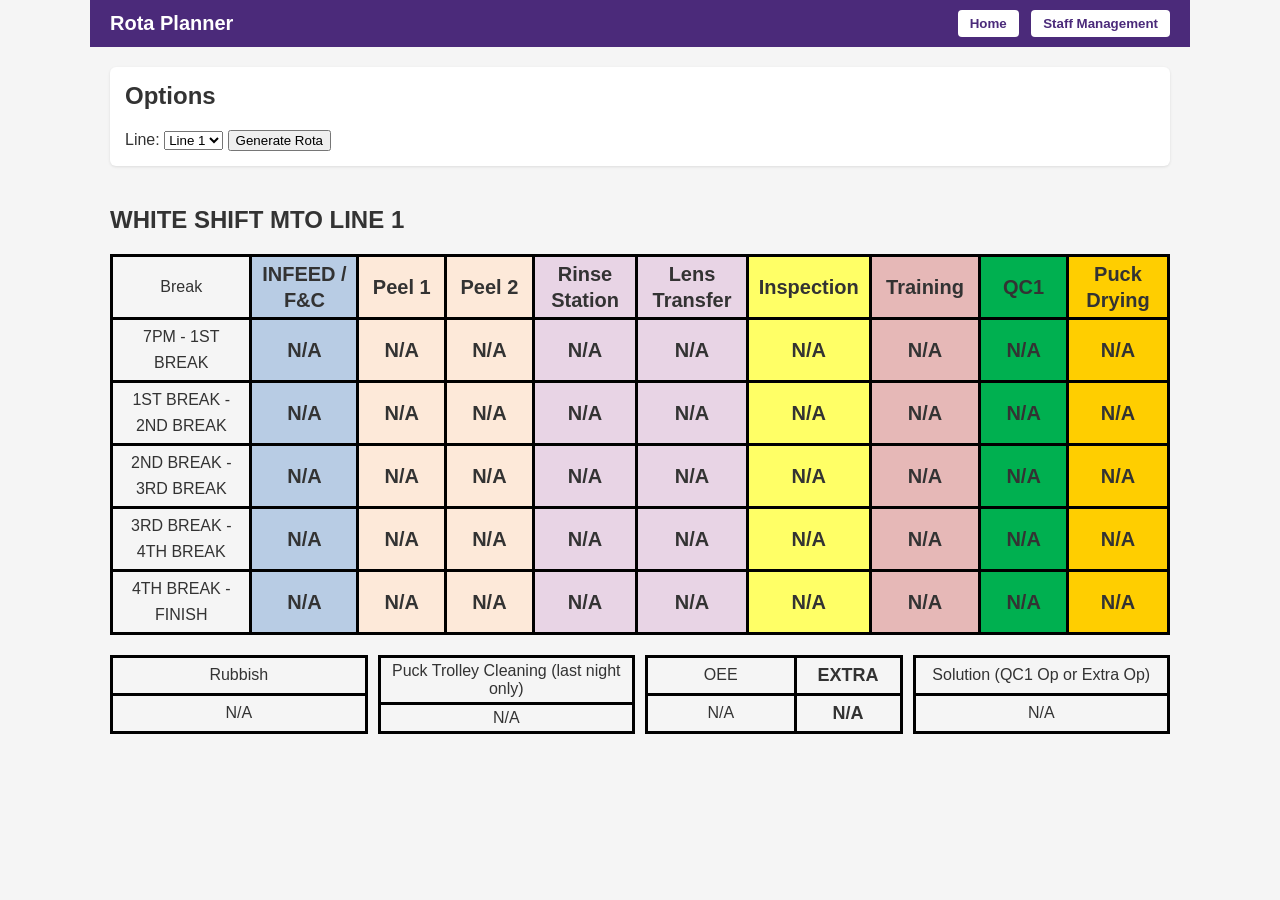
==== rota.html @ 8a0d936c "Rota_0.1" ====
<!DOCTYPE html>
<html lang="en">
<head>
  <meta charset="UTF-8">
  <title>Rota Planner</title>
  <link rel="stylesheet" href="css/style.css">
</head>
<body>
  <header>
    <h1>Rota Planner</h1>
    <nav>
      <button onclick="location.href='index.html'">Home</button>
      <button onclick="location.href='staff.html'">Staff Management</button>
    </nav>
  </header>

  <main class="page-container">

    <section class="panel">
      <h2>Options</h2>
      <label>
        Line:
        <select id="lineSelect">
          <option value="1">Line 1</option>
          <option value="2">Line 2</option>
        </select>
      </label>
      <button id="generateBtn">Generate Rota</button>
    </section>

    <section class="rota-container">
      <h2 id="rotaTitle">MTO Rota</h2>
      <table id="rotaTable" class="rota-table"></table>
      <div id="extras"></div>
    </section>

  </main>

  <script src="script/data.js"></script>
  <script src="script/rota.js"></script>
</body>
</html>
---- css/style.css ----
/* -----------------------------------------------------------
   GLOBAL
----------------------------------------------------------- */
body {
  max-width: 1100px;
  font-family: Arial, sans-serif;
  margin: 0 auto;
  background: #f5f5f5;
  color: #333;
}

header {
  background: #4b2a7a;
  color: #fff;
  padding: 10px 20px;
  display: flex;
  align-items: center;
  justify-content: space-between;
}

header h1 {
  margin: 0;
  font-size: 20px;
}

header nav button {
  margin-left: 8px;
  padding: 6px 12px;
  border: none;
  background: #fff;
  color: #4b2a7a;
  border-radius: 4px;
  cursor: pointer;
  font-weight: 600;
}

header nav button:hover {
  background: #e8e0f5;
}

.page-container {
  padding: 20px;
  display: flex;
  flex-direction: column;
  gap: 20px;
}

.panel {
  background: #fff;
  border-radius: 6px;
  padding: 15px;
  box-shadow: 0 1px 3px rgba(0,0,0,0.1);
}

.panel h2 {
  margin-top: 0;
}

/* -----------------------------------------------------------
   OPERATOR LIST
----------------------------------------------------------- */
.input-row {
  display: flex;
  gap: 8px;
  margin-bottom: 10px;
}

.input-row input {
  flex: 1;
  padding: 6px 8px;
}

.input-row button {
  padding: 6px 12px;
  border: none;
  background: #4b2a7a;
  color: #fff;
  border-radius: 4px;
  cursor: pointer;
}

.input-row button:hover {
  background: #6a3fa5;
}

.list {
  list-style: none;
  padding: 0;
  margin: 0;
}

.list-item {
  border-bottom: 1px solid #ddd;
  padding: 6px 0;
}

.delete-btn {
  border: none;
  background: transparent;
  color: #b00020;
  cursor: pointer;
  font-size: 14px;
}

/* -----------------------------------------------------------
   ROTA TABLE
----------------------------------------------------------- */
.rota-table {
  width: 100%;
  border-collapse: collapse;
  margin-top: 10px;
  font-size: 12px;
}

.rota-table th,
.rota-table td {
  width: 120px;
  text-align: center;
  border: 3px solid #000000;
  line-height: 26px;
  font-size: 20px;
  font-weight: 550;
  padding: 4px 6px;
  text-align: center;
}

.extras-row .rota-table th,
.extras-row .rota-table td {
  font-size: 18px;
  line-height: 18px;
}

/* Break column only */
.rota-table th:first-child,
.rota-table td:first-child {
  width: 230px;        /* smaller width */
  font-size: 16px;  
  font-weight: 540;
}


.rota-table th {
  /* background: #eee; */
}

/* === ROTA MODULE COLOURS  === */

/* INFEED / FILL & CLOSE */
.rota-col-infeedfc { background: #B8CCE4; }

/* Peel 1 */
.rota-col-peel1 { background: #fde9d9; }

/* Peel 2 */
.rota-col-peel2 { background: #fde9d9; }

/* Rinse Station */
.rota-col-rinsestation { background: #e8d4e5; }

/* Lens Transfer */
.rota-col-lenstransfer { background: #e8d4e5; }

/* Inspection */
.rota-col-inspection { background: #ffff66; }

/* Training */
.rota-col-training { background: #e6b8b7; }

/* QC1 */
.rota-col-qc1 { background: #00B050; }

/* Puck Drying */
.rota-col-puckdrying { background: #ffce00; }


/* -----------------------------------------------------------
   EXTRAS LAYOUT
----------------------------------------------------------- */
.extras-row {
  display: flex;
  flex-wrap: wrap;
  gap: 10px;
  margin-top: 10px;
}

.extras-row .rota-table {
  flex: 1 1 220px;
}

/* -----------------------------------------------------------
   TRAINING MATRIX (CSS GRID)
----------------------------------------------------------- */
.training-grid {
  display: grid;
  grid-template-columns: 160px repeat(9, 1fr); /* EXACT number of module columns */
  gap: 4px;
  align-items: center;
  font-size: 12px;
}

.training-header-cell {
  font-weight: 600;
  text-align: center;
  padding: 4px 6px;
  background: #f0f0f0;
  border: 1px solid #ddd;
}

.training-operator-cell {
  font-weight: 600;
  text-align: left;
  padding: 4px 6px;
  background: #fafafa;
  border: 1px solid #ddd;
}

.training-cell {
  display: flex;
  justify-content: center;
  align-items: center;
  padding: 4px 0;
  border: 1px solid #ddd;
}

.training-dot {
  cursor: pointer;
  font-size: 18px;
  line-height: 1;
}

.training-dot.trained {
  color: #6A1B9A; /* CooperVision purple */
}

.training-dot.untrained {
  color: #CCCCCC;
}

.training-cell:hover {
  background: #f3e9ff; /* light purple tint */
  cursor: pointer;
}


/* -----------------------------------------------------------
   MAIN MENU
----------------------------------------------------------- */
.main-menu {
  padding: 40px 20px;
  display: flex;
  justify-content: center;
  gap: 20px;
}

.main-menu button {
  padding: 16px 24px;
  font-size: 16px;
  border-radius: 6px;
  border: none;
  background: #4b2a7a;
  color: #fff;
  cursor: pointer;
  font-weight: 600;
}

.main-menu button:hover {
  background: #6a3fa5;
}

@media print {
    body {
        max-width: 1000px;
        margin: 0 auto;
    }
}
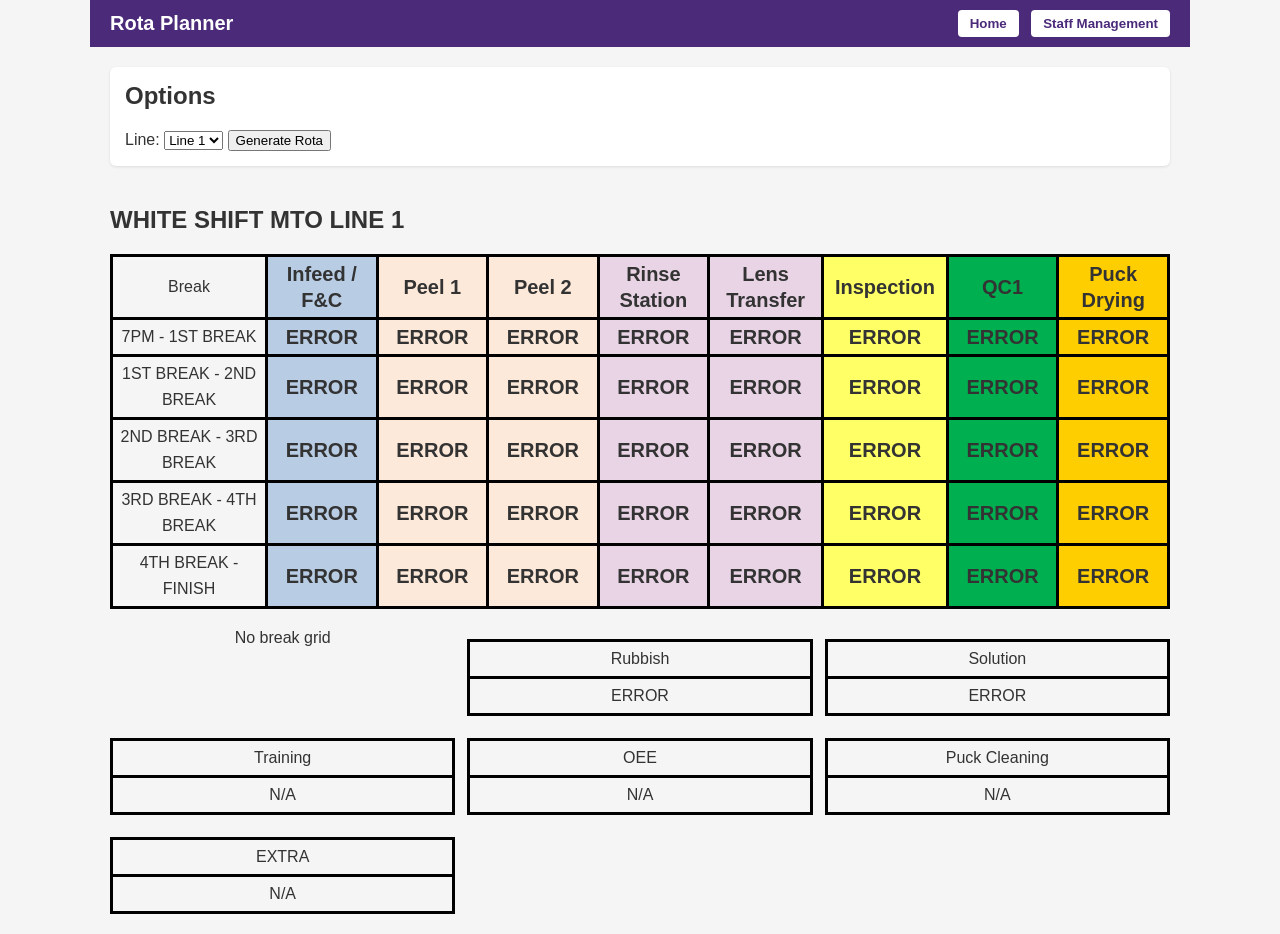
==== commit 44cfd696: "Latest rota updates" ====
--- a/rota.html
+++ b/rota.html
@@ -36,7 +36,9 @@
 
   </main>
 
-  <script src="script/data.js"></script>
+  <!-- Load order MUST be exactly like this -->
+  <script src="script/modules.js"></script>
   <script src="script/rota.js"></script>
+  <script src="script/extra.js"></script>
 </body>
 </html>
--- a/css/style.css
+++ b/css/style.css
@@ -139,9 +139,9 @@
 }
 
 
-.rota-table th {
-  /* background: #eee; */
-}
+/* .rota-table th {
+  background: #eee;
+} */
 
 /* === ROTA MODULE COLOURS  === */
 
@@ -176,15 +176,18 @@
 /* -----------------------------------------------------------
    EXTRAS LAYOUT
 ----------------------------------------------------------- */
-.extras-row {
-  display: flex;
-  flex-wrap: wrap;
-  gap: 10px;
-  margin-top: 10px;
-}
-
-.extras-row .rota-table {
-  flex: 1 1 220px;
+.extras-grid {
+  display: grid;
+  grid-template-columns: repeat(3, 1fr);
+  grid-auto-rows: auto;
+  gap: 12px;
+  margin-top: 20px;
+}
+
+.extras-cell {
+  display: flex;
+  justify-content: center;
+  align-items: flex-start;
 }
 
 /* -----------------------------------------------------------
@@ -239,6 +242,33 @@
 .training-cell:hover {
   background: #f3e9ff; /* light purple tint */
   cursor: pointer;
+}
+
+/* Operator row layout in staff page */
+.operator-row {
+  display: flex;
+  flex-wrap: wrap;
+  gap: 8px;
+  align-items: center;
+}
+
+.operator-field {
+  display: flex;
+  flex-direction: column;
+  font-size: 12px;
+}
+
+.operator-field span {
+  margin-bottom: 2px;
+}
+
+/* Permanent / Agency colours in training matrix */
+.operator-permanent {
+  background-color: #d9eaf7;
+}
+
+.operator-agency {
+  background-color: #ffe6cc;
 }
 
 
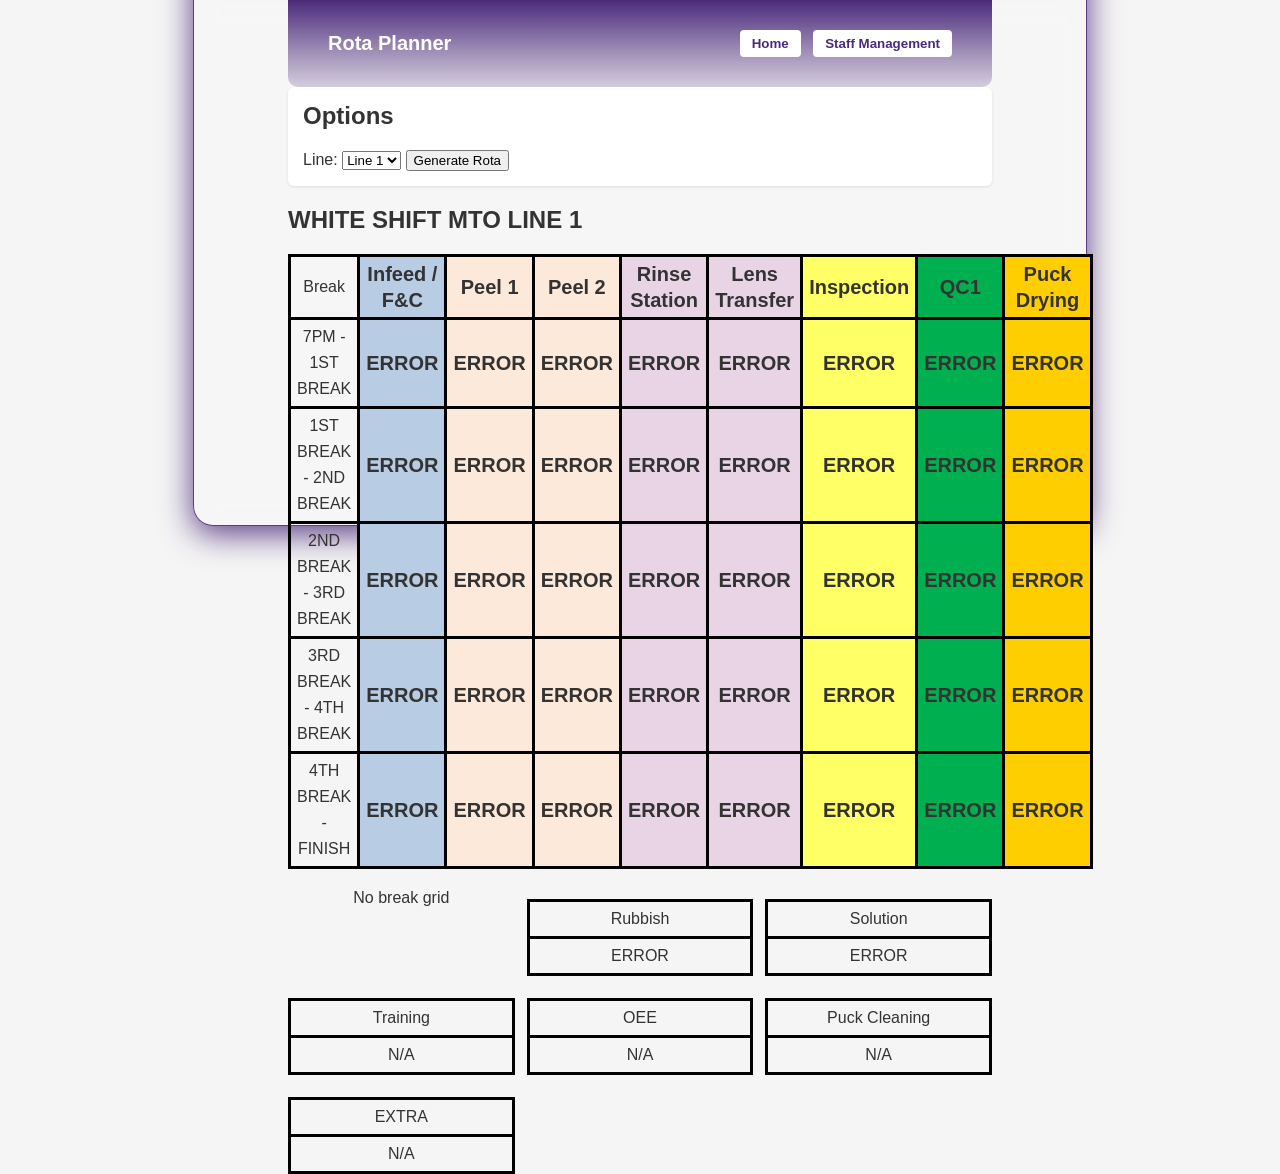
==== commit 1df55611: "GitHubToken update" ====
--- a/rota.html
+++ b/rota.html
@@ -6,6 +6,7 @@
   <link rel="stylesheet" href="css/style.css">
 </head>
 <body>
+  <div class="glass-panel"></div>
   <header>
     <h1>Rota Planner</h1>
     <nav>
--- a/css/style.css
+++ b/css/style.css
@@ -2,20 +2,57 @@
    GLOBAL
 ----------------------------------------------------------- */
 body {
-  max-width: 1100px;
+  width: 50%;
   font-family: Arial, sans-serif;
   margin: 0 auto;
   background: #f5f5f5;
   color: #333;
 }
 
+.bg-image {
+  position: fixed;
+  top: 0;
+  left: 0;
+  width: 100vw;
+  height: 100vh;
+  object-fit: cover;
+  z-index: -1;
+}
+
+/* Glass panel */
+.glass-panel {
+  position: absolute;
+  /* top: 50%; */
+  left: 50%;
+  transform: translate(-50%, -50%);
+  width: 60%;
+  height: 140%;
+  padding: 30px;
+  border-radius: 20px;
+  z-index: -1;
+
+  background: rgba(255, 255, 255, 0.15);
+  backdrop-filter: blur(12px);
+  -webkit-backdrop-filter: blur(12px);
+
+  border: 1px solid rgba(75, 42, 122, 0.9);
+  box-shadow: 0 8px 32px rgba(75, 42, 122, 0.9);
+
+  text-align: center;
+  color: #fff;
+}
+
 header {
-  background: #4b2a7a;
+  background: linear-gradient(to bottom,
+      #4b2a7a 0%,
+      rgba(75, 42, 122, 0.5) 60%,
+      rgba(75, 42, 122, 0.2) 100%);
   color: #fff;
-  padding: 10px 20px;
+  padding: 30px 40px;
   display: flex;
   align-items: center;
   justify-content: space-between;
+  border-radius: 0 0 10px 10px;
 }
 
 header h1 {
@@ -38,7 +75,21 @@
   background: #e8e0f5;
 }
 
-.page-container {
+.btn-save {
+  margin-top: 10px;
+  background: #0078d4;
+  color: white;
+  padding: 8px 14px;
+  border: none;
+  border-radius: 4px;
+  cursor: pointer;
+}
+
+.btn-save:hover {
+  background: #005fa3;
+}
+
+</style>.page-container {
   padding: 20px;
   display: flex;
   flex-direction: column;
@@ -49,7 +100,7 @@
   background: #fff;
   border-radius: 6px;
   padding: 15px;
-  box-shadow: 0 1px 3px rgba(0,0,0,0.1);
+  box-shadow: 0 1px 3px rgba(0, 0, 0, 0.1);
 }
 
 .panel h2 {
@@ -133,8 +184,9 @@
 /* Break column only */
 .rota-table th:first-child,
 .rota-table td:first-child {
-  width: 230px;        /* smaller width */
-  font-size: 16px;  
+  width: 230px;
+  /* smaller width */
+  font-size: 16px;
   font-weight: 540;
 }
 
@@ -146,31 +198,49 @@
 /* === ROTA MODULE COLOURS  === */
 
 /* INFEED / FILL & CLOSE */
-.rota-col-infeedfc { background: #B8CCE4; }
+.rota-col-infeedfc {
+  background: #B8CCE4;
+}
 
 /* Peel 1 */
-.rota-col-peel1 { background: #fde9d9; }
+.rota-col-peel1 {
+  background: #fde9d9;
+}
 
 /* Peel 2 */
-.rota-col-peel2 { background: #fde9d9; }
+.rota-col-peel2 {
+  background: #fde9d9;
+}
 
 /* Rinse Station */
-.rota-col-rinsestation { background: #e8d4e5; }
+.rota-col-rinsestation {
+  background: #e8d4e5;
+}
 
 /* Lens Transfer */
-.rota-col-lenstransfer { background: #e8d4e5; }
+.rota-col-lenstransfer {
+  background: #e8d4e5;
+}
 
 /* Inspection */
-.rota-col-inspection { background: #ffff66; }
+.rota-col-inspection {
+  background: #ffff66;
+}
 
 /* Training */
-.rota-col-training { background: #e6b8b7; }
+.rota-col-training {
+  background: #e6b8b7;
+}
 
 /* QC1 */
-.rota-col-qc1 { background: #00B050; }
+.rota-col-qc1 {
+  background: #00B050;
+}
 
 /* Puck Drying */
-.rota-col-puckdrying { background: #ffce00; }
+.rota-col-puckdrying {
+  background: #ffce00;
+}
 
 
 /* -----------------------------------------------------------
@@ -195,7 +265,8 @@
 ----------------------------------------------------------- */
 .training-grid {
   display: grid;
-  grid-template-columns: 160px repeat(9, 1fr); /* EXACT number of module columns */
+  grid-template-columns: 160px repeat(9, 1fr);
+  /* EXACT number of module columns */
   gap: 4px;
   align-items: center;
   font-size: 12px;
@@ -232,7 +303,8 @@
 }
 
 .training-dot.trained {
-  color: #6A1B9A; /* CooperVision purple */
+  color: #6A1B9A;
+  /* CooperVision purple */
 }
 
 .training-dot.untrained {
@@ -240,7 +312,8 @@
 }
 
 .training-cell:hover {
-  background: #f3e9ff; /* light purple tint */
+  background: #f3e9ff;
+  /* light purple tint */
   cursor: pointer;
 }
 
@@ -276,30 +349,161 @@
    MAIN MENU
 ----------------------------------------------------------- */
 .main-menu {
-  padding: 40px 20px;
-  display: flex;
-  justify-content: center;
+  /* width: -70%; */
+  position: absolute;
+  top: 25%;
+  left: 30%;
+  transform: translate(-10%, -50%);
+
+  display: flex;
   gap: 20px;
 }
 
 .main-menu button {
-  padding: 16px 24px;
+  padding: 40px 60px;
   font-size: 16px;
-  border-radius: 6px;
   border: none;
-  background: #4b2a7a;
+  border-radius: 16px;
+
+  background: linear-gradient(to bottom,
+      #4b2a7a 0%,
+      rgba(75, 42, 122, 0.5) 60%,
+      rgba(75, 42, 122, 0.2) 100%);
+
   color: #fff;
   cursor: pointer;
   font-weight: 600;
+
+  transition: 0.2s ease;
 }
 
 .main-menu button:hover {
-  background: #6a3fa5;
-}
-
+  background: linear-gradient(to bottom,
+      rgba(75, 42, 122, 0.2) 100%,
+      rgba(75, 42, 122, 0.5) 60%,
+      #4b2a7a 0%);
+  transform: translateY(-10px);
+  color: #4b2a7a;
+}
+
+.main-menu button:active {
+  transform: translateY(0);
+}
+
+/* -----------------------------------------------------------
+   PRINT
+----------------------------------------------------------- */
 @media print {
-    body {
-        max-width: 1000px;
-        margin: 0 auto;
-    }
-}
+  body {
+    max-width: 1000px;
+    margin: 0 auto;
+  }
+}
+
+/* -----------------------------------------------------------
+   RESPONSIVE BREAKPOINTS
+----------------------------------------------------------- */
+
+/* LARGE DESKTOPS (≥ 1600px) */
+@media (min-width: 1600px) {
+  body { width: 40%; }
+  .glass-panel { width: 50%; height: 120%; }
+  .training-grid { grid-template-columns: 200px repeat(9, 1fr); }
+}
+
+/* STANDARD DESKTOPS (1200px–1599px) */
+@media (max-width: 1599px) and (min-width: 1200px) {
+  body { width: 55%; }
+  .glass-panel { width: 65%; height: 110%; }
+}
+
+/* SMALL DESKTOPS / LARGE TABLETS (992px–1199px) */
+@media (max-width: 1199px) and (min-width: 992px) {
+  body { width: 70%; }
+  .glass-panel { width: 75%; height: 110%; }
+  .training-grid { grid-template-columns: 140px repeat(9, 1fr); font-size: 11px; }
+  .rota-table th, .rota-table td { font-size: 16px; }
+}
+
+/* TABLETS (768px–991px) */
+@media (max-width: 991px) and (min-width: 768px) {
+  body { width: 90%; }
+  .glass-panel { width: 90%; height: 99%; }
+
+  header {
+    flex-direction: column;
+    text-align: center;
+    gap: 10px;
+  }
+
+  .main-menu {
+    left: 50%;
+    transform: translate(-50%, -40%);
+    flex-direction: column;
+  }
+
+  .training-grid {
+    grid-template-columns: 120px repeat(9, 1fr);
+    font-size: 10px;
+  }
+}
+
+/* MOBILE (480px–767px) */
+@media (max-width: 767px) and (min-width: 480px) {
+  body { width: 100%; padding: 0 10px; }
+  .glass-panel { width: 100%; height: 99%; }
+
+  header {
+    padding: 20px;
+    flex-direction: column;
+    gap: 10px;
+  }
+
+  .main-menu button {
+    padding: 25px 40px;
+    font-size: 14px;
+  }
+
+  .training-grid {
+    grid-template-columns: 100px repeat(9, 1fr);
+    font-size: 9px;
+  }
+
+  .rota-table th,
+  .rota-table td {
+    font-size: 14px;
+    padding: 2px;
+  }
+}
+
+/* SMALL MOBILE (≤ 479px) */
+@media (max-width: 479px) {
+  body { width: 100%; padding: 0 6px; }
+  .glass-panel { width: 100%; padding: 10px; }
+
+  header h1 { font-size: 16px; }
+
+  .main-menu {
+    top: 35%;
+    left: 50%;
+    transform: translate(-50%, -50%);
+    flex-direction: column;
+    gap: 12px;
+  }
+
+  .main-menu button {
+    padding: 20px 30px;
+    font-size: 13px;
+  }
+
+  .training-grid {
+    grid-template-columns: 90px repeat(9, 1fr);
+    font-size: 8px;
+  }
+
+  .rota-table th,
+  .rota-table td {
+    font-size: 12px;
+    padding: 1px;
+  }
+}
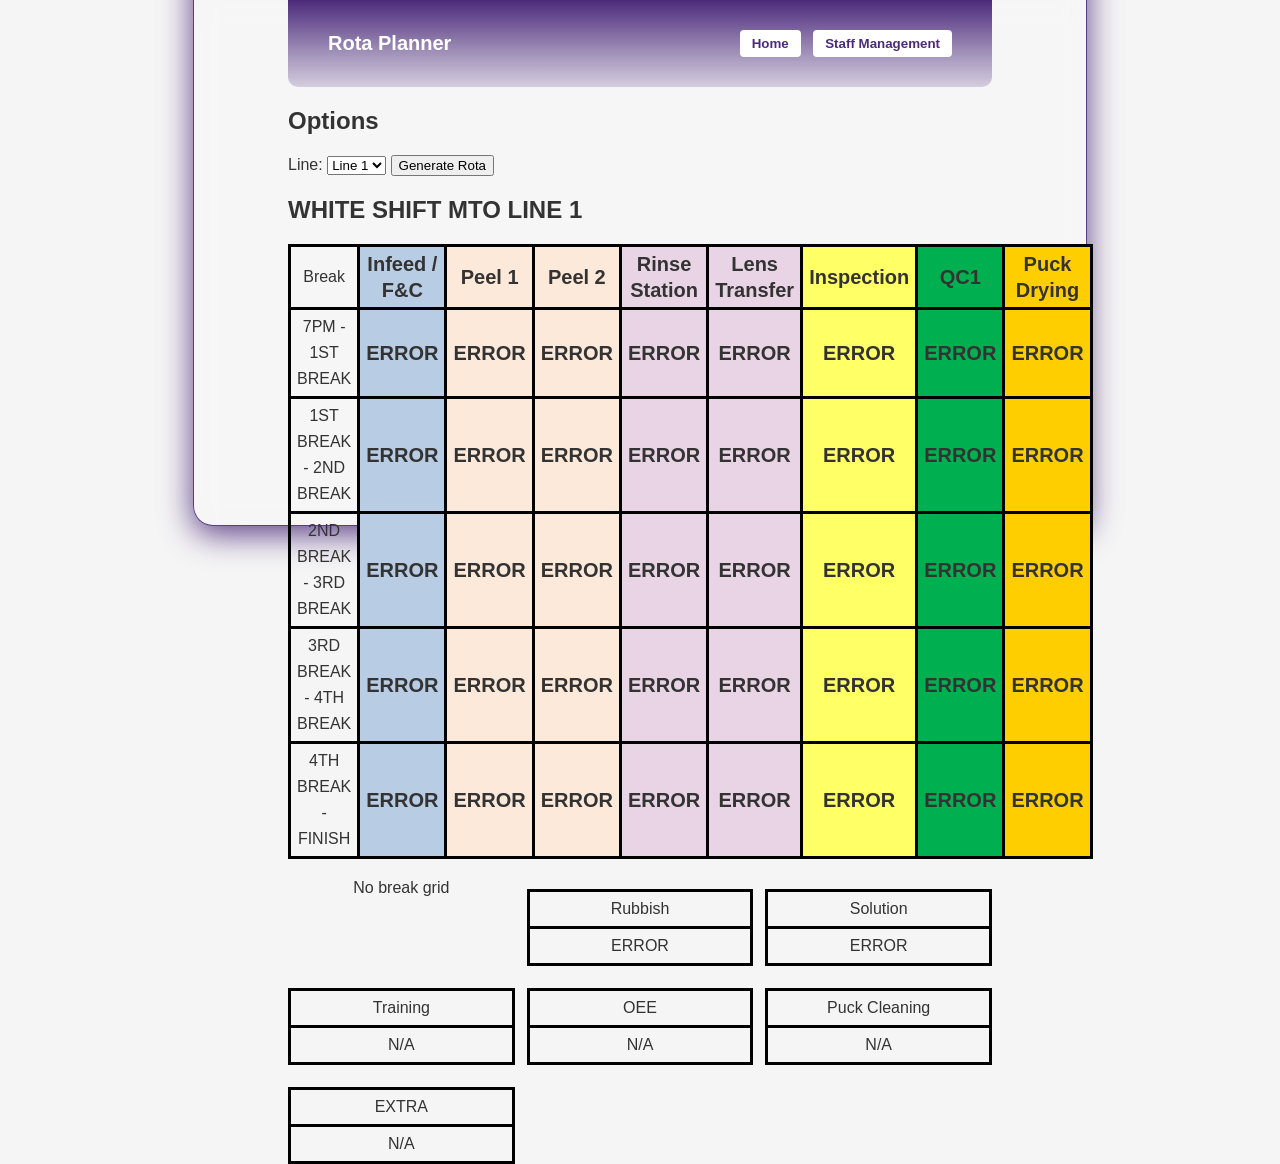
==== commit 20be1ced: "html-panel remover" ====
--- a/rota.html
+++ b/rota.html
@@ -1,10 +1,12 @@
 <!DOCTYPE html>
 <html lang="en">
+
 <head>
   <meta charset="UTF-8">
   <title>Rota Planner</title>
   <link rel="stylesheet" href="css/style.css">
 </head>
+
 <body>
   <div class="glass-panel"></div>
   <header>
@@ -16,17 +18,15 @@
   </header>
 
   <main class="page-container">
-
-    <section class="panel">
-      <h2>Options</h2>
-      <label>
-        Line:
-        <select id="lineSelect">
-          <option value="1">Line 1</option>
-          <option value="2">Line 2</option>
-        </select>
-      </label>
-      <button id="generateBtn">Generate Rota</button>
+    <h2>Options</h2>
+    <label>
+      Line:
+      <select id="lineSelect">
+        <option value="1">Line 1</option>
+        <option value="2">Line 2</option>
+      </select>
+    </label>
+    <button id="generateBtn">Generate Rota</button>
     </section>
 
     <section class="rota-container">
@@ -39,7 +39,9 @@
 
   <!-- Load order MUST be exactly like this -->
   <script src="script/modules.js"></script>
+  <script src="script/github.js"></script>
   <script src="script/rota.js"></script>
   <script src="script/extra.js"></script>
 </body>
-</html>
+
+</html>
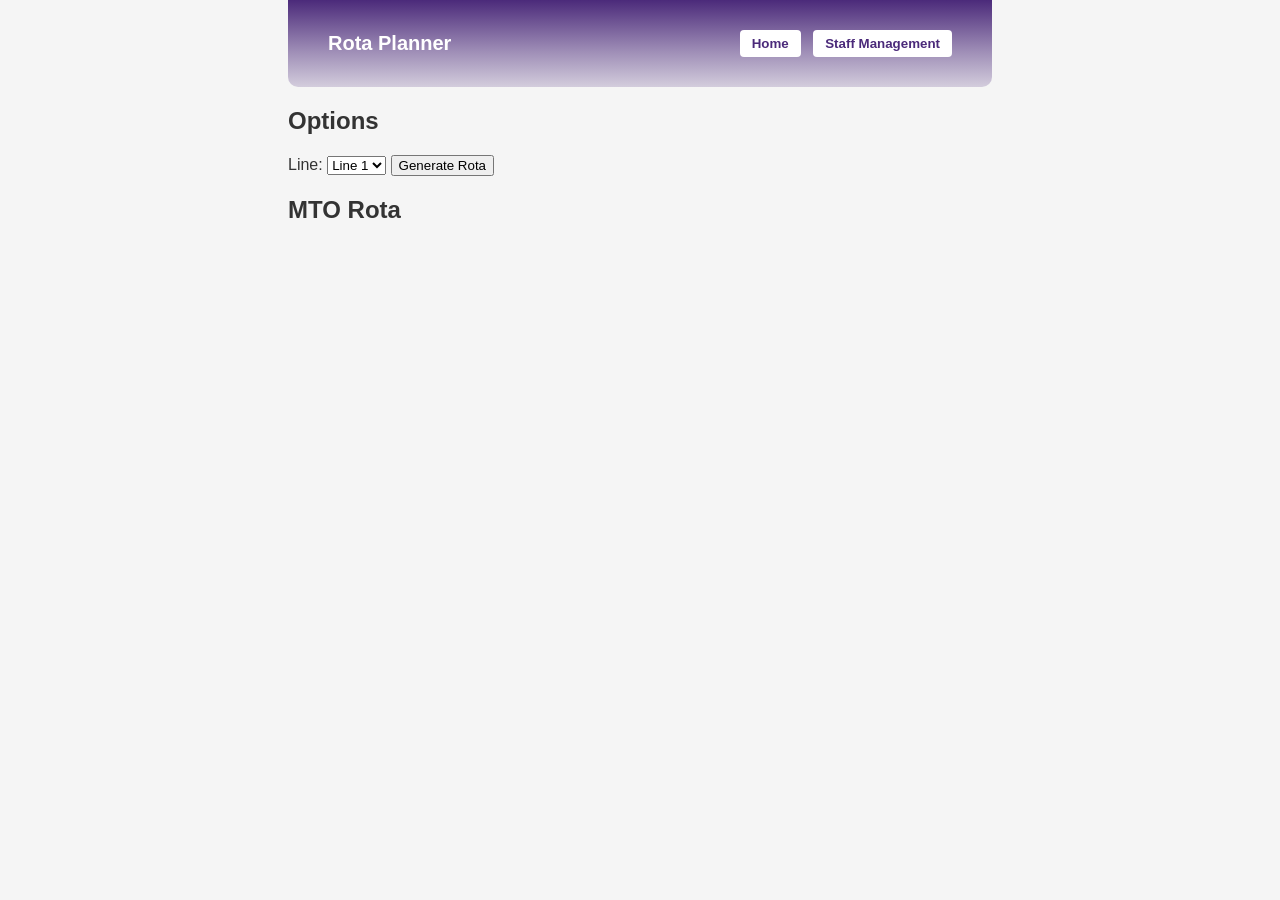
==== commit a7a9e282: "Automatic Rota generation ver2" ====
--- a/rota.html
+++ b/rota.html
@@ -8,7 +8,6 @@
 </head>
 
 <body>
-  <div class="glass-panel"></div>
   <header>
     <h1>Rota Planner</h1>
     <nav>
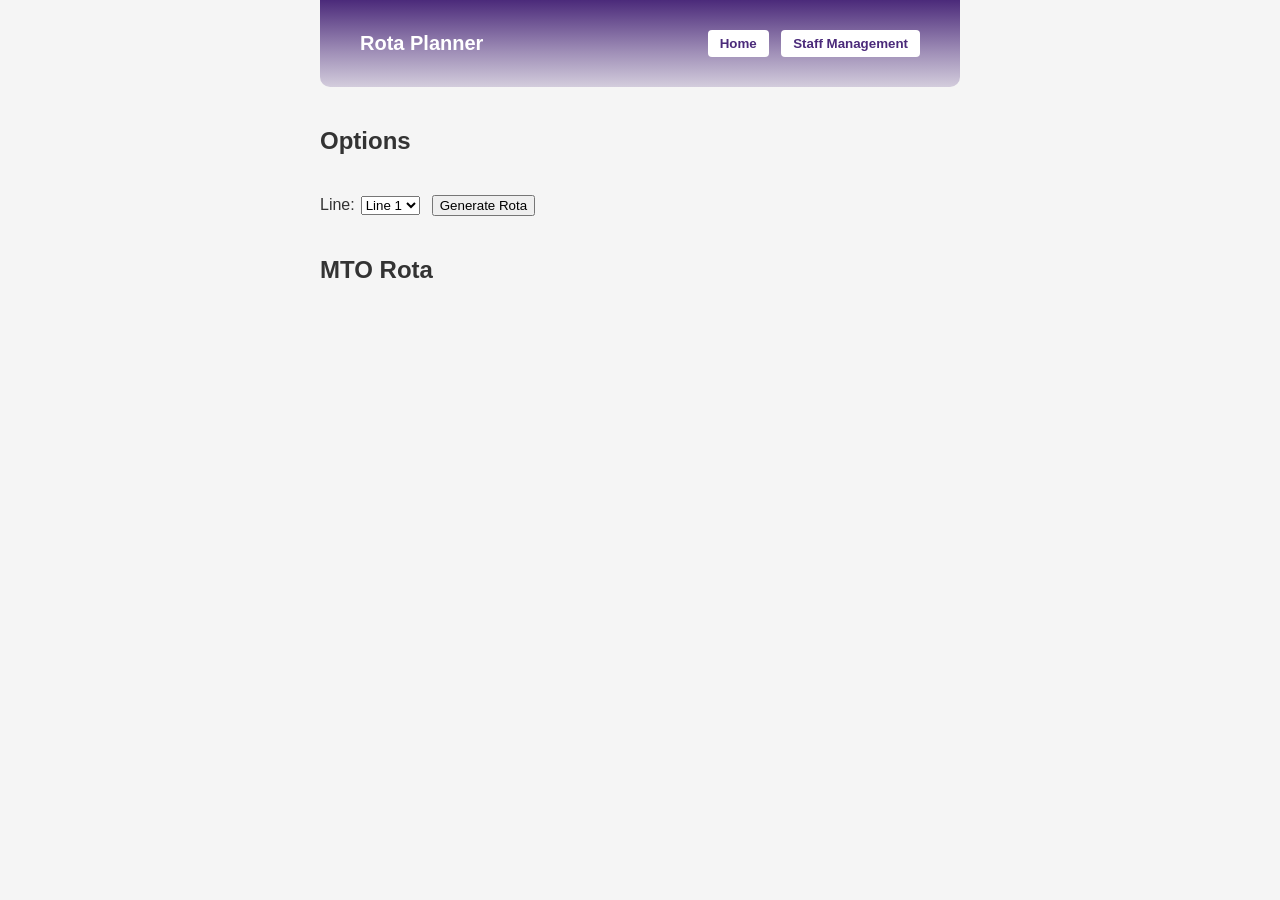
==== commit 494df9b5: "RotaSite ready to triall" ====
--- a/rota.html
+++ b/rota.html
@@ -18,14 +18,17 @@
 
   <main class="page-container">
     <h2>Options</h2>
-    <label>
-      Line:
-      <select id="lineSelect">
-        <option value="1">Line 1</option>
-        <option value="2">Line 2</option>
-      </select>
-    </label>
-    <button id="generateBtn">Generate Rota</button>
+    <div class="options-row">
+      <label>
+        Line:
+        <select id="lineSelect">
+          <option value="1">Line 1</option>
+          <option value="2">Line 2</option>
+        </select>
+      </label>
+
+      <button id="generateBtn">Generate Rota</button>
+    </div>
     </section>
 
     <section class="rota-container">
--- a/css/style.css
+++ b/css/style.css
@@ -2,7 +2,9 @@
    GLOBAL
 ----------------------------------------------------------- */
 body {
-  width: 50%;
+  max-width: 50%;
+  width: 100%;
+  margin: 0 auto;
   font-family: Arial, sans-serif;
   margin: 0 auto;
   background: #f5f5f5;
@@ -89,8 +91,10 @@
   background: #005fa3;
 }
 
-</style>.page-container {
-  padding: 20px;
+.page-container {
+  width: 100%;
+  max-width: 100%;
+  padding-top: 20px;
   display: flex;
   flex-direction: column;
   gap: 20px;
@@ -156,6 +160,23 @@
 /* -----------------------------------------------------------
    ROTA TABLE
 ----------------------------------------------------------- */
+.options-row {
+  display: flex;
+  align-items: center;
+  gap: 12px;
+}
+
+.options-row label {
+  display: flex;
+  align-items: center;
+  gap: 6px;
+}
+
+#generateBtn {
+  /* padding: 8px 14px; */
+  white-space: nowrap;
+}
+
 .rota-table {
   width: 100%;
   border-collapse: collapse;
@@ -175,6 +196,32 @@
   text-align: center;
 }
 
+/* BREAK GRID FIXES */
+.break-table {
+  width: 100% !important;
+  table-layout: fixed !important;
+  border-collapse: collapse !important;
+}
+
+/* Override rota-table rules for break grid */
+.break-table th,
+.break-table td {
+  width: 50% !important;
+  font-size: 16px !important;
+  padding: 4px !important;
+  text-align: center !important;
+  white-space: normal !important;
+  word-break: break-word !important;
+}
+
+/* Override the main rota-table first-column rule */
+.break-table th:first-child,
+.break-table td:first-child {
+  width: auto !important;
+  font-size: 200px;
+  font-weight: 550;
+}
+
 .extras-row .rota-table th,
 .extras-row .rota-table td {
   font-size: 18px;
@@ -184,16 +231,11 @@
 /* Break column only */
 .rota-table th:first-child,
 .rota-table td:first-child {
-  width: 230px;
+  /* width: 230px; */
   /* smaller width */
   font-size: 16px;
-  font-weight: 540;
-}
-
-
-/* .rota-table th {
-  background: #eee;
-} */
+  /* font-weight: 540; */
+}
 
 /* === ROTA MODULE COLOURS  === */
 
@@ -248,16 +290,24 @@
 ----------------------------------------------------------- */
 .extras-grid {
   display: grid;
-  grid-template-columns: repeat(3, 1fr);
-  grid-auto-rows: auto;
-  gap: 12px;
+  grid-template-columns: 1fr 1fr 1fr 1fr;
+  grid-auto-rows: column;
+  gap: 33px;
   margin-top: 20px;
 }
 
+.break-grid-span {
+  grid-row: span 3;
+  width: 100%;
+}
+
 .extras-cell {
-  display: flex;
-  justify-content: center;
-  align-items: flex-start;
+  min-width: 0;
+  display: block;
+}
+
+.extras-cell table {
+  margin: 0 auto;
 }
 
 /* -----------------------------------------------------------
@@ -265,18 +315,19 @@
 ----------------------------------------------------------- */
 .training-grid {
   display: grid;
-  grid-template-columns: 160px repeat(9, 1fr);
-  /* EXACT number of module columns */
-  gap: 4px;
+  grid-template-columns: 150px repeat(9, 1fr);
+  border: 1px solid #ddd;
+  font-size: 12px;
+  width: 100%;
+  overflow-x: auto;
+}
+
+.training-header-cell,
+.training-cell {
+  display: flex;
+  justify-content: center;
   align-items: center;
-  font-size: 12px;
-}
-
-.training-header-cell {
-  font-weight: 600;
-  text-align: center;
-  padding: 4px 6px;
-  background: #f0f0f0;
+  padding: 4px 0;
   border: 1px solid #ddd;
 }
 
@@ -284,15 +335,6 @@
   font-weight: 600;
   text-align: left;
   padding: 4px 6px;
-  background: #fafafa;
-  border: 1px solid #ddd;
-}
-
-.training-cell {
-  display: flex;
-  justify-content: center;
-  align-items: center;
-  padding: 4px 0;
   border: 1px solid #ddd;
 }
 
@@ -329,6 +371,8 @@
   display: flex;
   flex-direction: column;
   font-size: 12px;
+  min-width: 20px;
+  flex: 1 1 20px;
 }
 
 .operator-field span {
@@ -390,120 +434,16 @@
   transform: translateY(0);
 }
 
-/* -----------------------------------------------------------
-   PRINT
------------------------------------------------------------ */
-@media print {
-  body {
-    max-width: 1000px;
-    margin: 0 auto;
-  }
-}
-
-/* -----------------------------------------------------------
-   RESPONSIVE BREAKPOINTS
------------------------------------------------------------ */
-
-/* LARGE DESKTOPS (≥ 1600px) */
-@media (min-width: 1600px) {
-  body { width: 40%; }
-  .glass-panel { width: 50%; height: 120%; }
-  .training-grid { grid-template-columns: 200px repeat(9, 1fr); }
-}
-
-/* STANDARD DESKTOPS (1200px–1599px) */
-@media (max-width: 1599px) and (min-width: 1200px) {
-  body { width: 55%; }
-  .glass-panel { width: 65%; height: 110%; }
-}
-
-/* SMALL DESKTOPS / LARGE TABLETS (992px–1199px) */
-@media (max-width: 1199px) and (min-width: 992px) {
-  body { width: 70%; }
-  .glass-panel { width: 75%; height: 110%; }
-  .training-grid { grid-template-columns: 140px repeat(9, 1fr); font-size: 11px; }
-  .rota-table th, .rota-table td { font-size: 16px; }
-}
-
-/* TABLETS (768px–991px) */
-@media (max-width: 991px) and (min-width: 768px) {
-  body { width: 90%; }
-  .glass-panel { width: 90%; height: 99%; }
-
-  header {
-    flex-direction: column;
-    text-align: center;
-    gap: 10px;
-  }
-
-  .main-menu {
-    left: 50%;
-    transform: translate(-50%, -40%);
-    flex-direction: column;
-  }
-
-  .training-grid {
-    grid-template-columns: 120px repeat(9, 1fr);
-    font-size: 10px;
-  }
-}
-
-/* MOBILE (480px–767px) */
-@media (max-width: 767px) and (min-width: 480px) {
-  body { width: 100%; padding: 0 10px; }
-  .glass-panel { width: 100%; height: 99%; }
-
-  header {
-    padding: 20px;
-    flex-direction: column;
-    gap: 10px;
-  }
-
-  .main-menu button {
-    padding: 25px 40px;
-    font-size: 14px;
-  }
-
-  .training-grid {
-    grid-template-columns: 100px repeat(9, 1fr);
-    font-size: 9px;
-  }
-
-  .rota-table th,
-  .rota-table td {
-    font-size: 14px;
-    padding: 2px;
-  }
-}
-
-/* SMALL MOBILE (≤ 479px) */
-@media (max-width: 479px) {
-  body { width: 100%; padding: 0 6px; }
-  .glass-panel { width: 100%; padding: 10px; }
-
-  header h1 { font-size: 16px; }
-
-  .main-menu {
-    top: 35%;
-    left: 50%;
-    transform: translate(-50%, -50%);
-    flex-direction: column;
+@media (max-width: 900px) {
+  .page-container {
+    padding: 10px;
     gap: 12px;
   }
-
-  .main-menu button {
-    padding: 20px 30px;
-    font-size: 13px;
+}
+
+@media (max-width: 900px) {
+  .page-container {
+    padding: 10px;
+    gap: 12px;
   }
-
-  .training-grid {
-    grid-template-columns: 90px repeat(9, 1fr);
-    font-size: 8px;
-  }
-
-  .rota-table th,
-  .rota-table td {
-    font-size: 12px;
-    padding: 1px;
-  }
-}+}
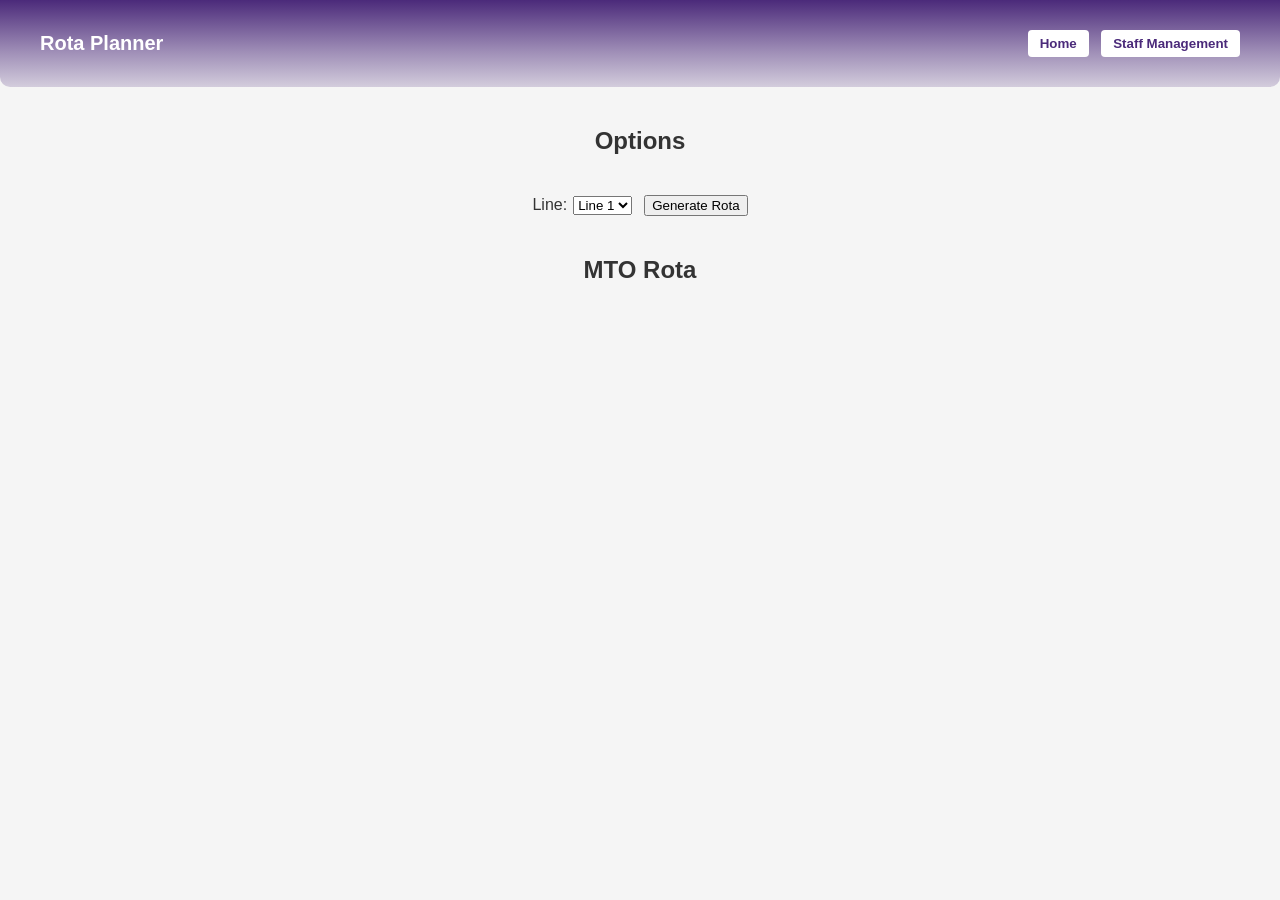
==== commit 639bb885: "Birthday added and Saving method adjusted" ====
--- a/rota.html
+++ b/rota.html
@@ -16,7 +16,7 @@
     </nav>
   </header>
 
-  <main class="page-container">
+  <main class="page-container-rota">
     <h2>Options</h2>
     <div class="options-row">
       <label>
--- a/css/style.css
+++ b/css/style.css
@@ -2,7 +2,7 @@
    GLOBAL
 ----------------------------------------------------------- */
 body {
-  max-width: 50%;
+  max-width: 1500px;
   width: 100%;
   margin: 0 auto;
   font-family: Arial, sans-serif;
@@ -23,14 +23,17 @@
 
 /* Glass panel */
 .glass-panel {
+  position: relative;
   position: absolute;
   /* top: 50%; */
   left: 50%;
-  transform: translate(-50%, -50%);
-  width: 60%;
-  height: 140%;
+  transform: translate(-50%, -0%);
+  width: 100%;
+  max-width: 1500px;
+  height: 100%;
+  max-height: 900px;
   padding: 30px;
-  border-radius: 20px;
+  border-radius: 0  0  20px 20px;
   z-index: -1;
 
   background: rgba(255, 255, 255, 0.15);
@@ -100,6 +103,18 @@
   gap: 20px;
 }
 
+.page-container-rota {
+  width: 100%;
+  max-width: 1300px;
+  margin: 0 auto;
+  padding-top: 20px;
+  display: flex;
+  flex-direction: column;
+  align-items: center;
+  text-align: center;
+  gap: 20px;
+}
+
 .panel {
   background: #fff;
   border-radius: 6px;
@@ -111,9 +126,48 @@
   margin-top: 0;
 }
 
+#birthdayMessage {
+  position: absolute;
+  bottom: 20px;
+  left: 20px;
+
+  padding: 12px 18px;
+
+  text-align: left;
+  font-size: 1.05rem;
+  font-weight: 600;
+
+  color: #4b2e83;
+  background: rgba(255, 255, 255, 0.55);
+  backdrop-filter: blur(6px);
+
+  border-radius: 12px;
+  border: 1px solid rgba(255, 255, 255, 0.35);
+  box-shadow: 0 4px 10px rgba(0,0,0,0.15);
+
+  z-index: 10; /* ensures it stays above the glass panel */
+}
+
 /* -----------------------------------------------------------
    OPERATOR LIST
 ----------------------------------------------------------- */
+/* Birthday input under operator name */
+.birthday-input {
+  width: 140px;
+  padding: 4px 6px;
+  margin-bottom: 6px;
+  border-radius: 6px;
+  border: 1px solid #ccc;
+  font-size: 0.9rem;
+  display: block;
+}
+
+.birthday-input:focus {
+  outline: none;
+  border-color: #7a5fa3;
+  box-shadow: 0 0 4px rgba(122, 95, 163, 0.5);
+}
+
 .input-row {
   display: flex;
   gap: 8px;
@@ -157,6 +211,43 @@
   font-size: 14px;
 }
 
+.unsaved-banner {
+  position: fixed;
+  top: 0;
+  left: 0;
+  width: 100%;
+  background: #ffcc00;
+  color: #000;
+  padding: 10px;
+  text-align: center;
+  font-weight: 600;
+  z-index: 9999;
+}
+
+.unsaved-banner.hidden {
+  display: none;
+}
+
+.save-toast {
+  position: fixed;
+  bottom: 20px;
+  right: 20px;
+  background: #4caf50;
+  color: white;
+  padding: 10px 16px;
+  border-radius: 6px;
+  opacity: 0;
+  transition: opacity 0.3s;
+  pointer-events: none;
+  font-weight: 600;
+  z-index: 9999;
+}
+
+.save-toast.show {
+  opacity: 1;
+}
+
+
 /* -----------------------------------------------------------
    ROTA TABLE
 ----------------------------------------------------------- */
@@ -187,10 +278,11 @@
 .rota-table th,
 .rota-table td {
   width: 120px;
+  /* height: 70px; */
   text-align: center;
   border: 3px solid #000000;
   line-height: 26px;
-  font-size: 20px;
+  font-size: 18px;
   font-weight: 550;
   padding: 4px 6px;
   text-align: center;
